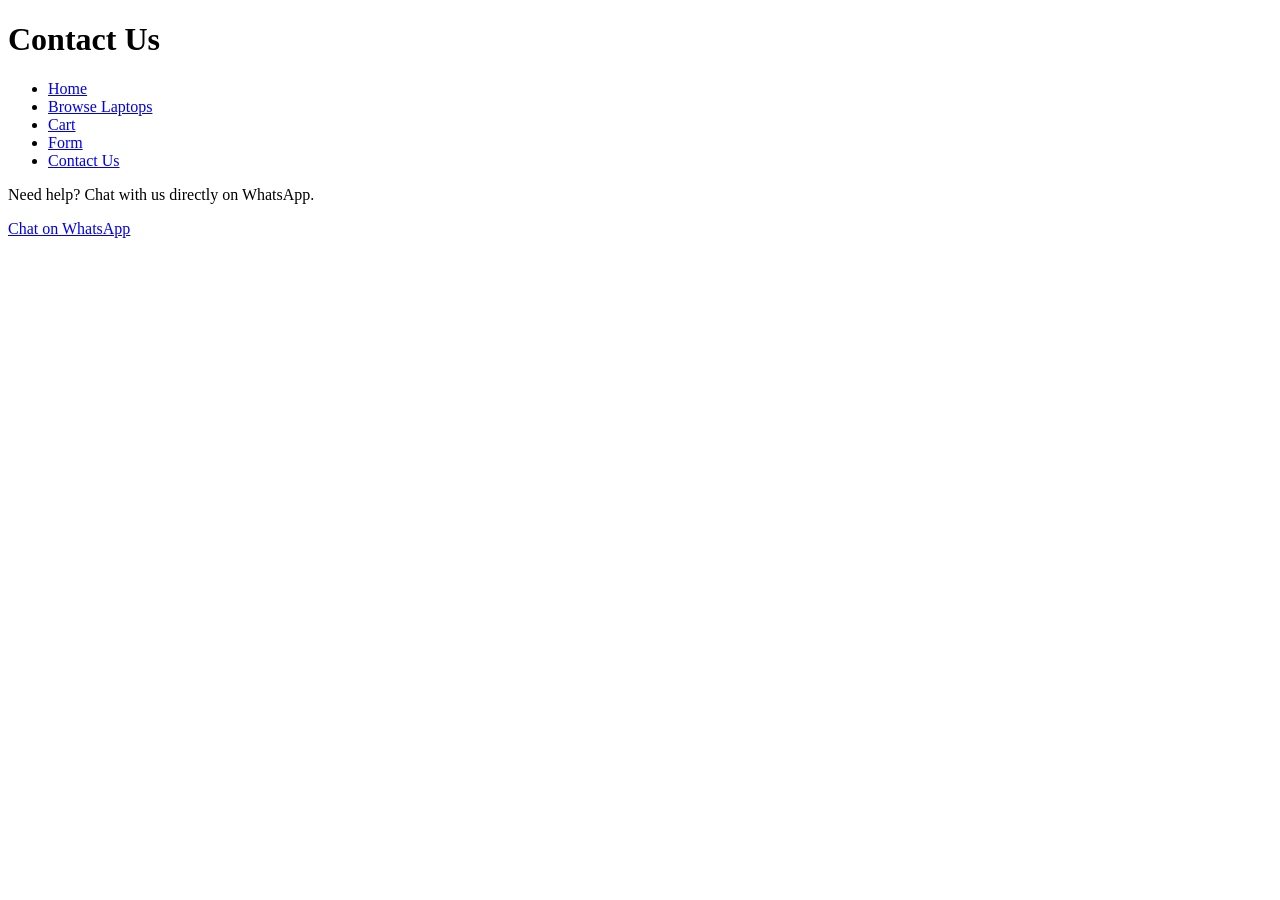
==== contact.html @ 4fedb0b0 "Add files via upload" ====
<!DOCTYPE html>
<html lang="en">
<head>
  <meta charset="UTF-8">
  <title>Contact Us</title>
  <link rel="stylesheet" href="style.css">
</head>
<body>
  <header>
    <h1>Contact Us</h1>
    <nav>
      <ul>
        <li><a href="index.html">Home</a></li>
        <li><a href="browse.html">Browse Laptops</a></li>
        <li><a href="cart.html">Cart</a></li>
        <li><a href="form.html">Form</a></li>
        <li><a href="contact.html">Contact Us</a></li>
      </ul>
    </nav>
  </header>

  <main>
    <p>Need help? Chat with us directly on WhatsApp.</p>
    <a href="https://wa.me/<YOUR_NUMBER>" class="btn">Chat on WhatsApp</a>
  </main>
</body>
</html>
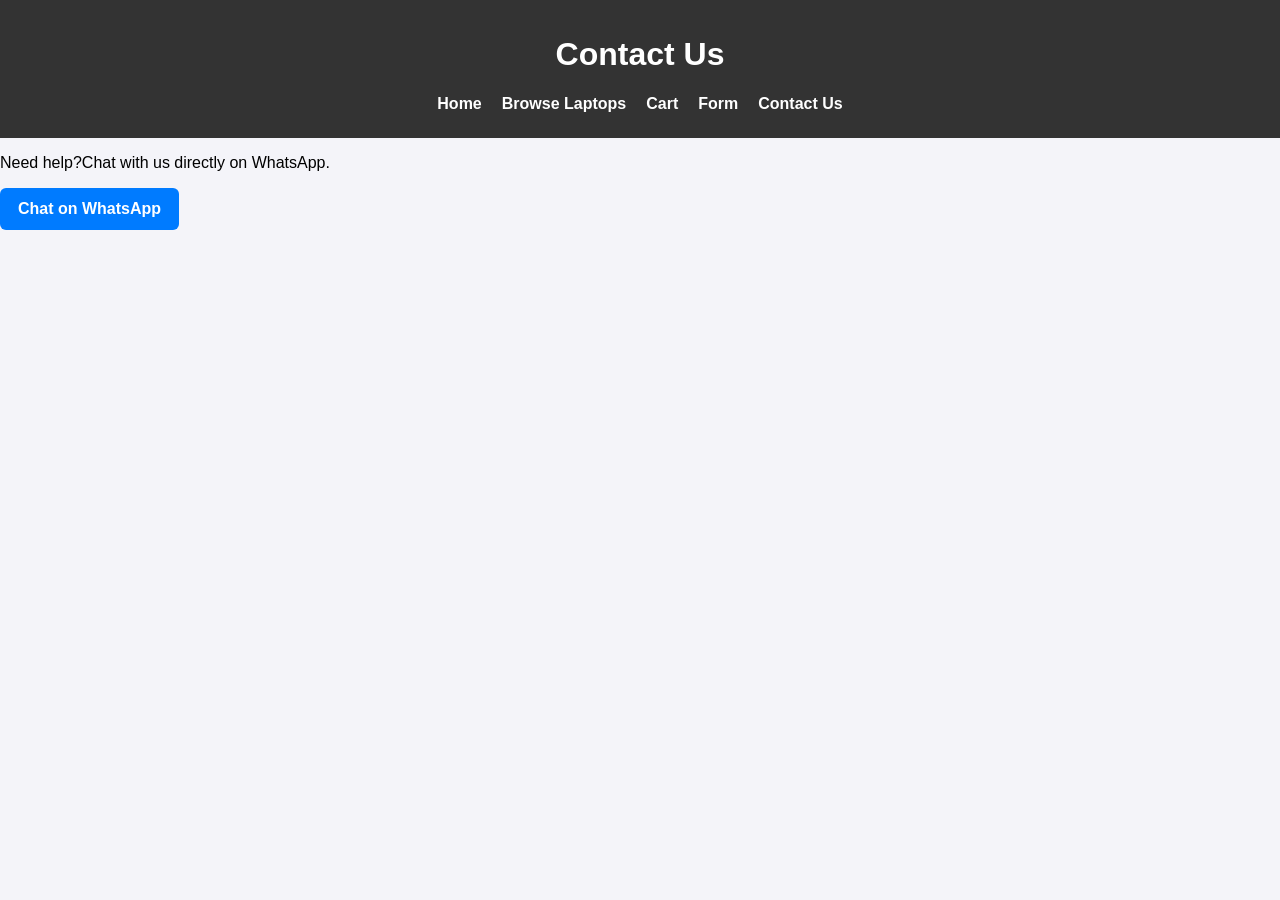
==== commit 1cde26e1: "Update contact.html" ====
--- a/contact.html
+++ b/contact.html
@@ -20,8 +20,8 @@
   </header>
 
   <main>
-    <p>Need help? Chat with us directly on WhatsApp.</p>
-    <a href="https://wa.me/<YOUR_NUMBER>" class="btn">Chat on WhatsApp</a>
+    <p>Need help?Chat with us directly on WhatsApp.</p>
+    <a href="https://wa.me/<78549270>" class="btn">Chat on WhatsApp</a>
   </main>
 </body>
 </html>
--- a/style.css
+++ b/style.css
@@ -0,0 +1,131 @@
+/* General Page Styling */
+body {
+  font-family: Arial, sans-serif;
+  margin: 0;
+  padding: 0;
+  background: #f4f4f9;
+}
+
+header {
+  background: #333;
+  color: white;
+  padding: 15px;
+  text-align: center;
+}
+
+nav ul {
+  list-style: none;
+  display: flex;
+  justify-content: center;
+  gap: 20px;
+  padding: 0;
+  margin: 10px 0;
+}
+
+nav a {
+  color: white;
+  text-decoration: none;
+  font-weight: bold;
+}
+
+nav a:hover {
+  text-decoration: underline;
+}
+
+/* Universal Button Styling */
+button, .btn, .menu-btn {
+  display: inline-block;
+  padding: 12px 18px;
+  background: #007bff;
+  color: white;
+  text-decoration: none;
+  font-size: 16px;
+  font-weight: bold;
+  border: none;
+  border-radius: 6px;
+  cursor: pointer;
+  transition: background 0.3s ease, transform 0.2s ease;
+}
+
+button:hover, .btn:hover, .menu-btn:hover {
+  background: #0056b3;
+  transform: scale(1.05);
+}
+
+button:active, .btn:active, .menu-btn:active {
+  background: #004080;
+  transform: scale(0.98);
+}
+
+/* Menu Page Buttons */
+.menu-buttons {
+  display: flex;
+  flex-direction: column;
+  align-items: center;
+  gap: 15px;
+  margin-top: 30px;
+}
+
+.menu-btn {
+  width: 240px;
+  text-align: center;
+}
+
+/* Laptop Cards */
+.laptop-card {
+  border: 1px solid #ccc;
+  padding: 15px;
+  margin: 15px;
+  width: 260px;
+  display: inline-block;
+  vertical-align: top;
+  text-align: center;
+  background: white;
+  border-radius: 8px;
+  box-shadow: 2px 2px 8px rgba(0,0,0,0.1);
+}
+
+.laptop-card img {
+  width: 220px;
+  height: auto;
+  margin-bottom: 10px;
+  border-radius: 4px;
+}
+
+.laptop-card h3 {
+  margin: 10px 0;
+  color: #333;
+}
+
+.laptop-card p {
+  margin: 5px 0;
+  font-size: 14px;
+  color: #555;
+}
+
+/* About Page Sections */
+.about-section {
+  margin: 20px;
+  padding: 15px;
+  background: #f9f9f9;
+  border-radius: 8px;
+  box-shadow: 1px 1px 6px rgba(0,0,0,0.1);
+}
+
+.about-section h2 {
+  color: #007bff;
+  margin-bottom: 10px;
+}
+
+.about-section p, .about-section ul {
+  font-size: 15px;
+  line-height: 1.6;
+}
+
+.about-section ul {
+  list-style: disc;
+  margin-left: 20px;
+}
+
+ 
+
